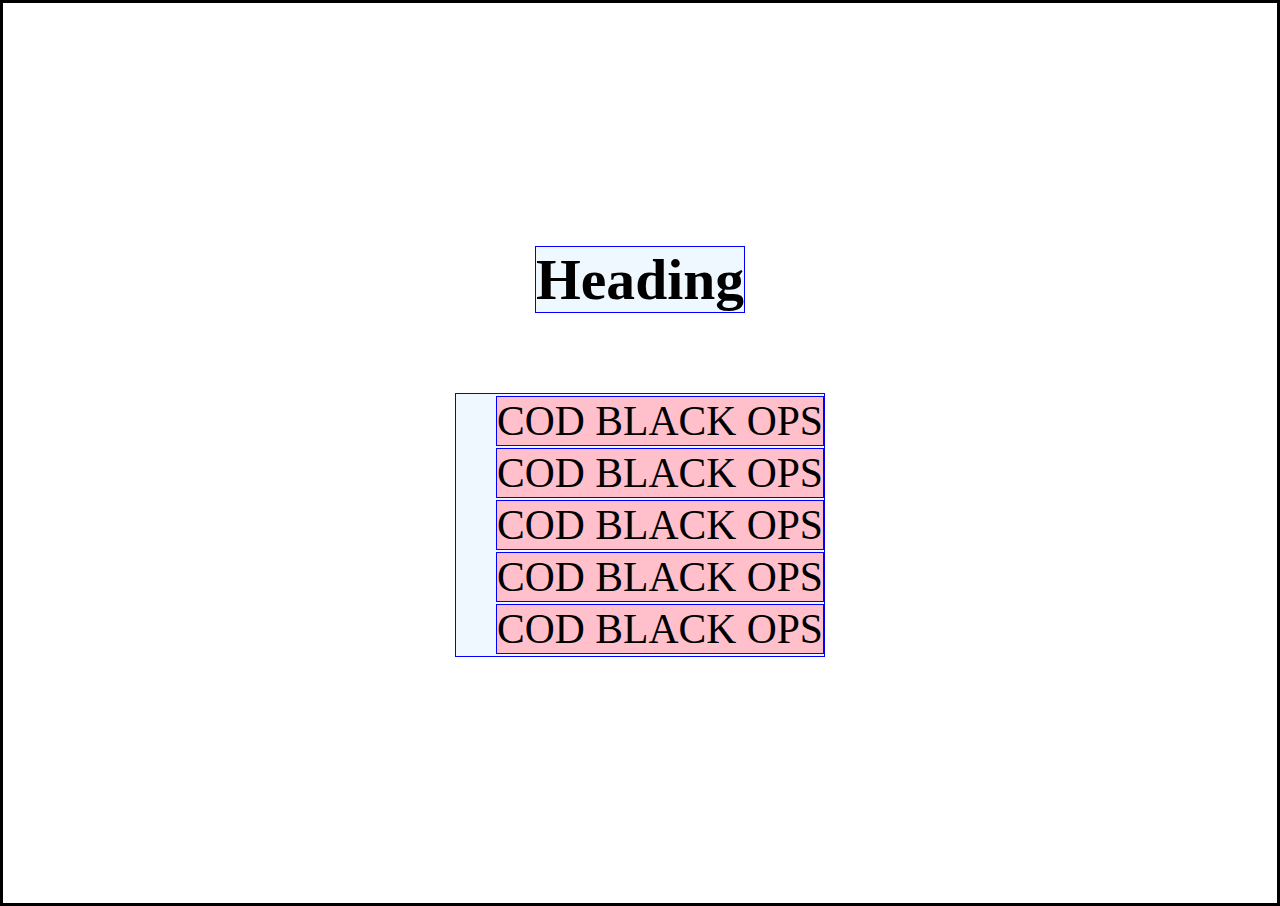
==== Selectors/index.html @ 3ec20fb8 "javascript practice 1 file added" ====
<!DOCTYPE html>
<html lang="en">
<head>
    <meta charset="UTF-8">
    <meta http-equiv="X-UA-Compatible" content="IE=edge">
    <meta name="viewport" content="width=device-width, initial-scale=1.0">
    <link rel="stylesheet" href="style.css">
    <title>JavaScript Practice 1</title>
</head>
<body>
    <section class="container">
        <h1 id="main-heading"> Heading </h1>
            <ul>
                <li class="list-items">COD BLACK OPS</li>
                <li class="list-items">COD BLACK OPS</li>
                <li class="list-items">COD BLACK OPS</li>
                <li class="list-items">COD BLACK OPS</li>
                <li class="list-items">COD BLACK OPS</li>
            </ul>
        
    </section>
</body>
</html>
---- Selectors/style.css ----
body{
    margin: 0;
    padding: 0;
    box-sizing: border-box;
    font-size: 62.5%;  
}


.container{
    display: flex;
    flex-direction: column;
    align-items: center;
    height: 100vh;
    border:3px solid black;
    justify-content: center;
}

ul{
    list-style: none;
    font-size: 2.6rem;
    border:1px solid blue;
    background-color: aliceblue;
}
li{
    border:1px solid blue;
    margin:2px 0px;
    background-color: pink;
}

h1{
    border:1px solid blue;
    font-size: 3.6rem;
    background-color: aliceblue;
}
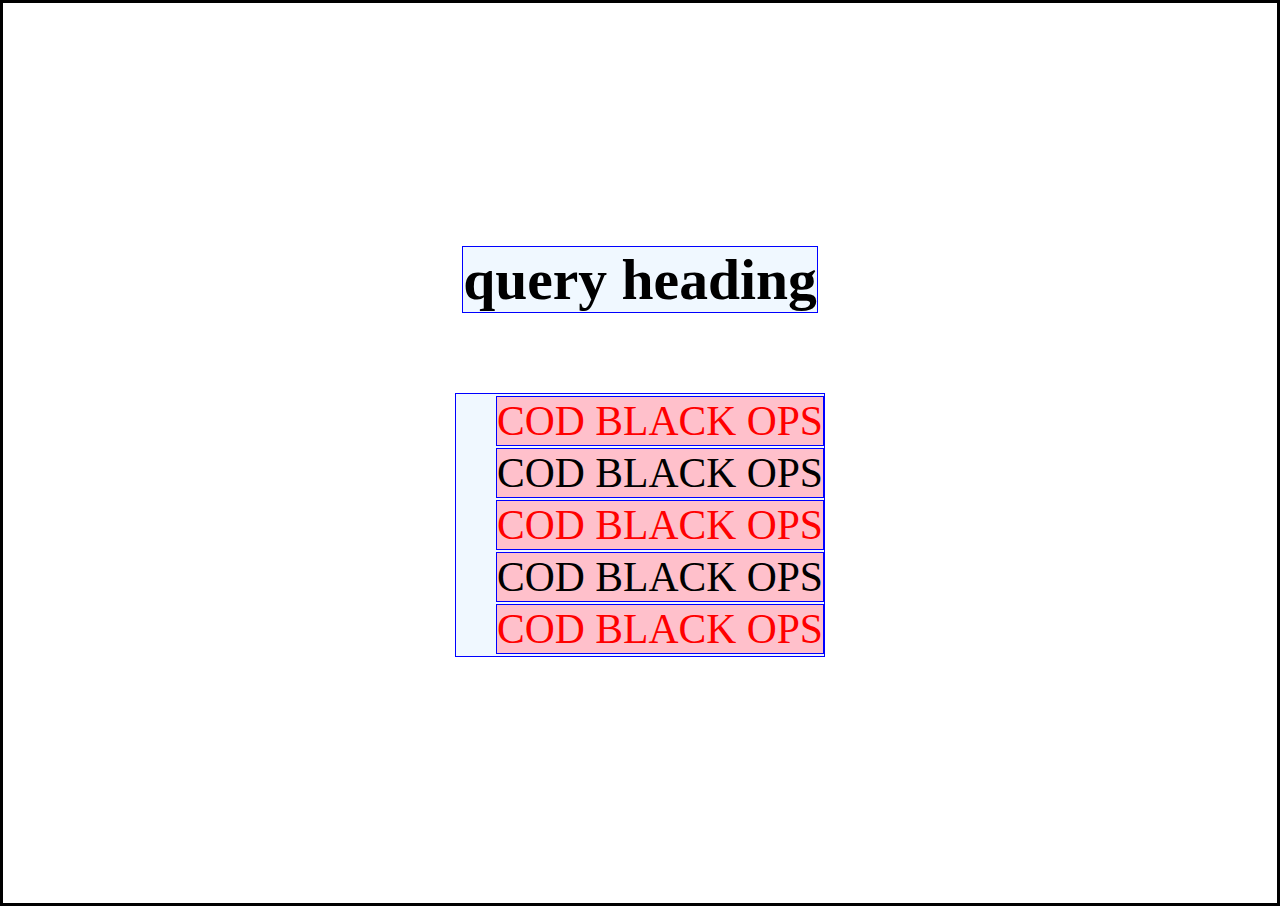
==== commit d85be0d7: "selectors done" ====
--- a/Selectors/index.html
+++ b/Selectors/index.html
@@ -10,7 +10,7 @@
 <body>
     <section class="container">
         <h1 id="main-heading"> Heading </h1>
-            <ul>
+            <ul class="list">
                 <li class="list-items">COD BLACK OPS</li>
                 <li class="list-items">COD BLACK OPS</li>
                 <li class="list-items">COD BLACK OPS</li>
@@ -19,5 +19,6 @@
             </ul>
         
     </section>
+    <script src="app1.js"></script>
 </body>
 </html>